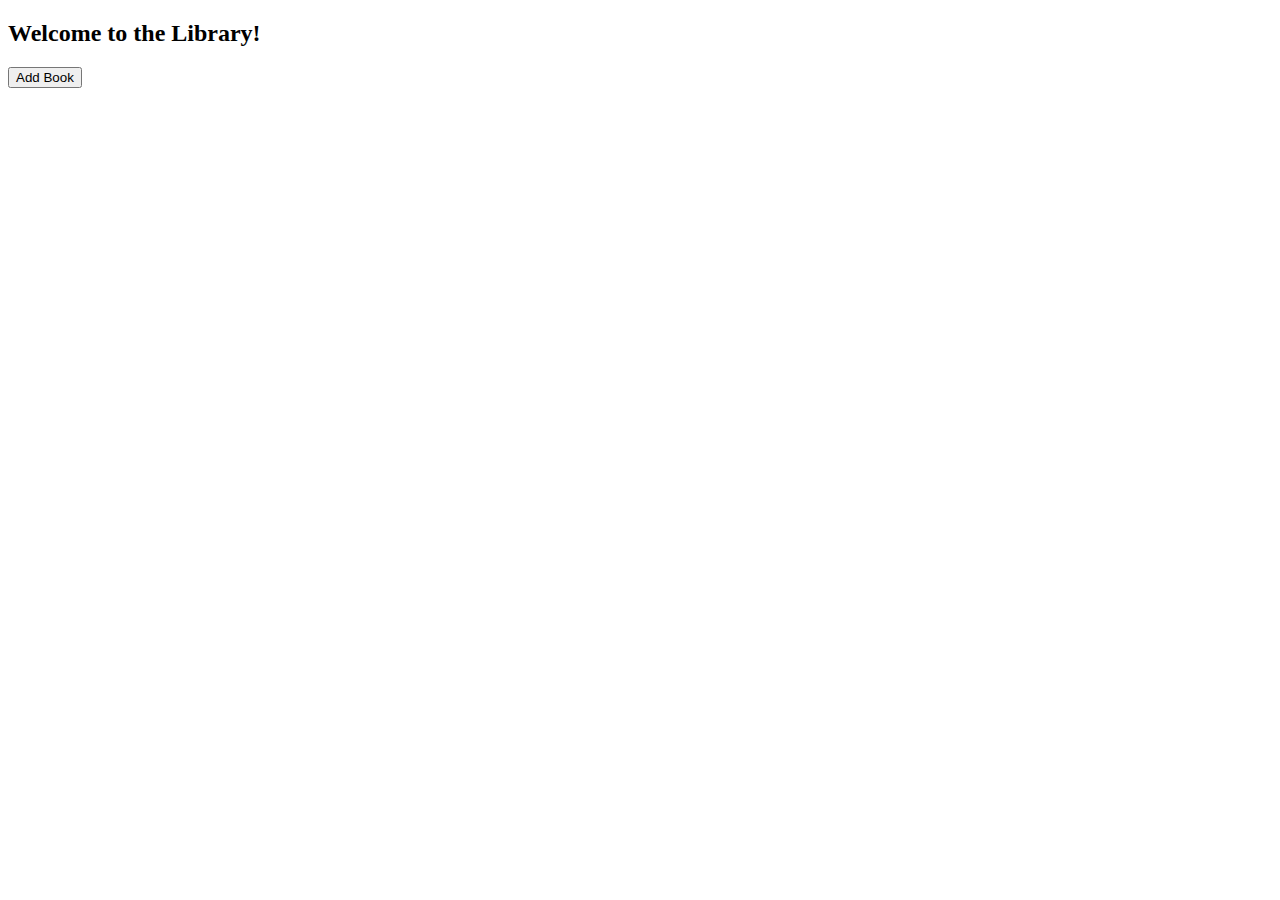
==== index.html @ 1db8d31b "first commit of library" ====
<!DOCTYPE html>
<html>
<head>
  <title>The Library</title>
  <meta charset="UTF-8"/>

  <link href="https://cdn.jsdelivr.net/npm/bootstrap@5.1.3/dist/css/bootstrap.min.css" rel="stylesheet" integrity="sha384-1BmE4kWBq78iYhFldvKuhfTAU6auU8tT94WrHftjDbrCEXSU1oBoqyl2QvZ6jIW3" crossorigin="anonymous">
  <script src="https://cdn.jsdelivr.net/npm/bootstrap@5.1.3/dist/js/bootstrap.bundle.min.js" integrity="sha384-ka7Sk0Gln4gmtz2MlQnikT1wXgYsOg+OMhuP+IlRH9sENBO0LRn5q+8nbTov4+1p" crossorigin="anonymous"></script>

</head>
<body>
    <h2>Welcome to the Library!</h2>

    <div class="container" id="bookshelf">
      <!-- <div class="row">
        <div class="col">
          Column
        </div>
        <div class="col">
          Column
        </div>
        <div class="col">
          Column
        </div>
      </div> -->
    </div>

    <!-- <a href='http://127.0.0.1:5500/the_odin_project/library/newBook.html'>
      <button id="btnNewBookPage" type="button" class="btn btn-outline-success">Add Book</button>
    </a> -->

    <button id="btnNewBookPage" type="button" class="btn btn-outline-success">Add Book</button>

    <div class="container" id="bookAddForm" style="display: none;padding: 40px;">

      <h2>Please enter book details:</h2>
      
      <!-- title, author, pages, read -->

      <!-- Title -->
      <div class="input-group mb-3">
          <span class="input-group-text" id="basic-addon1">Title</span>
          <input id="BookTitle" type="text" class="form-control" placeholder="Book Title" aria-label="Username" aria-describedby="basic-addon1">
      </div>

      <!-- Author -->
      <div class="input-group mb-3">
          <span class="input-group-text" id="basic-addon1">Author</span>
          <input id="BookAuthor" type="text" class="form-control" placeholder="Book Author Name" aria-label="Username" aria-describedby="basic-addon1">
      </div>
      
      <!-- Pages -->
      <label for="customRange2" class="form-label">Number of pages</label>
      <input id="BookPages" type="range" class="form-range" min="0" max="1200" id="customRange2" oninput="pageOutputId.value = BookPages.value">
      <output name="pageOutputName" id="pageOutputId">600</output>

      <!-- Read? -->
      <div class="form-check">
          <input class="form-check-input" type="checkbox" value="" id="readOrNot">
          <label class="form-check-label" for="flexCheckDefault">
          Have you read it?
          </label>
      </div>

      <!-- Cancel/Back -->
      <button id="btnCloseAdd" type="button" class="btn btn-danger">Cancel</button>
      
      <!-- Add book -->
      <button id="btnAddBook" type="button" class="btn btn-success">Add Book</button>

  </div>
  
    <script src="books.js"></script> 

</body>
</html>
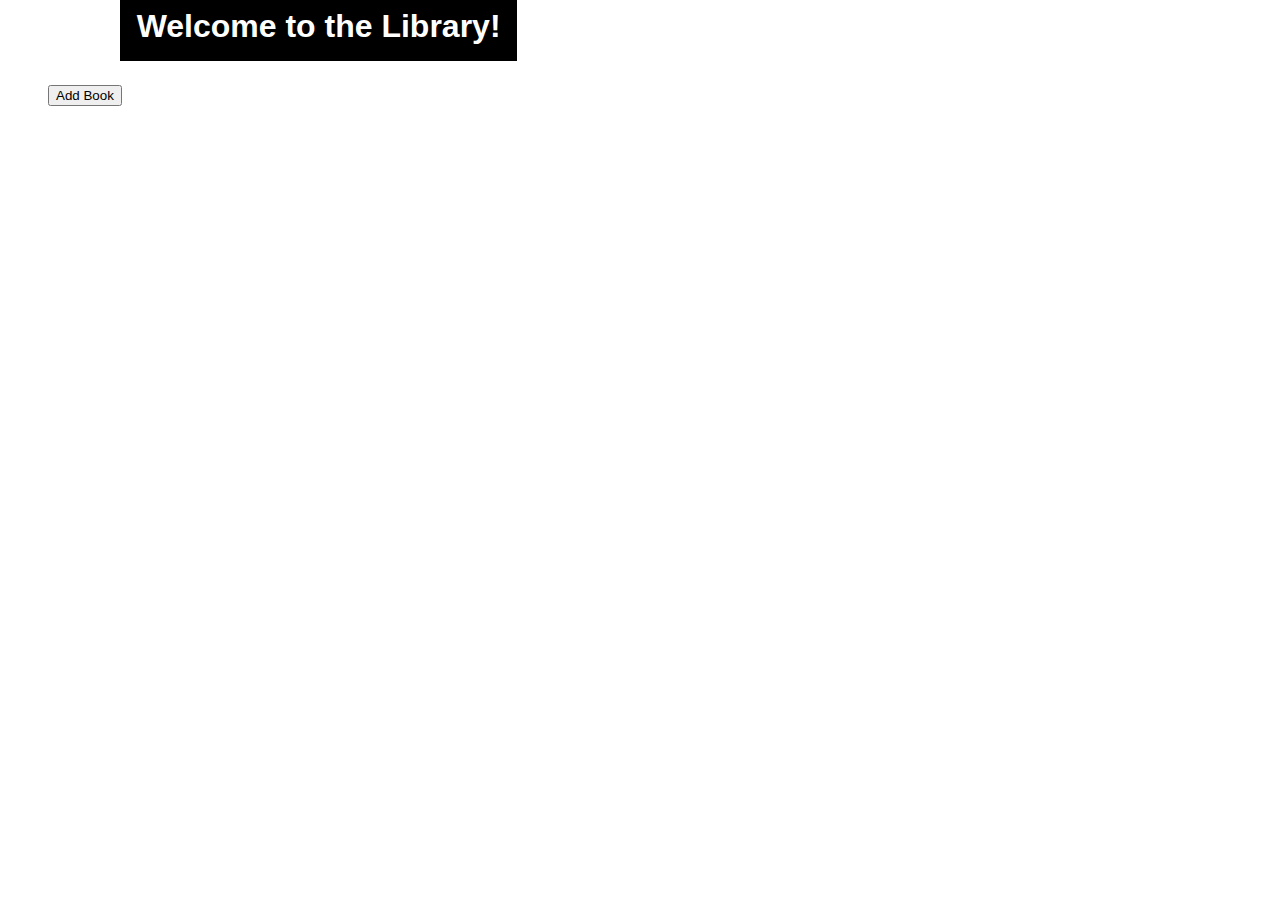
==== commit 31475999: "added error handling, local storage of objects for persistance of books created after page reload. a" ====
--- a/index.html
+++ b/index.html
@@ -6,69 +6,89 @@
 
   <link href="https://cdn.jsdelivr.net/npm/bootstrap@5.1.3/dist/css/bootstrap.min.css" rel="stylesheet" integrity="sha384-1BmE4kWBq78iYhFldvKuhfTAU6auU8tT94WrHftjDbrCEXSU1oBoqyl2QvZ6jIW3" crossorigin="anonymous">
   <script src="https://cdn.jsdelivr.net/npm/bootstrap@5.1.3/dist/js/bootstrap.bundle.min.js" integrity="sha384-ka7Sk0Gln4gmtz2MlQnikT1wXgYsOg+OMhuP+IlRH9sENBO0LRn5q+8nbTov4+1p" crossorigin="anonymous"></script>
+  <link rel="stylesheet" href="css/custom.css" />
 
 </head>
 <body>
-    <h2>Welcome to the Library!</h2>
 
-    <div class="container" id="bookshelf">
-      <!-- <div class="row">
-        <div class="col">
-          Column
-        </div>
-        <div class="col">
-          Column
-        </div>
-        <div class="col">
-          Column
-        </div>
-      </div> -->
-    </div>
+    <!-- Credit: Code forked from Paul Irish of Smashing Magazine -->
+    <!-- taken from https://codepen.io/WebDevLyna/pen/OvMRmY -->
+    <!-- <div class="container">
+      <div class="panel__image panel__image--book">
+        <a href="#" class="books__book__image">
+            <div class="books__book__img">
+                <img src="https://d33wubrfki0l68.cloudfront.net/91ed41706514200a7ef212ebfeead7471354e622/01dcc/images/books/design-systems--large-opt.png" style="max-height: 200px;">
+            </div>
+        </a>
+      </div>
+    </div> -->
 
-    <!-- <a href='http://127.0.0.1:5500/the_odin_project/library/newBook.html'>
-      <button id="btnNewBookPage" type="button" class="btn btn-outline-success">Add Book</button>
-    </a> -->
+    <div class="container" style="position:absolute">
+      <h1><span class="w1"><span class="w2">Welcome to the Library!</span></span></h1>
 
-    <button id="btnNewBookPage" type="button" class="btn btn-outline-success">Add Book</button>
-
-    <div class="container" id="bookAddForm" style="display: none;padding: 40px;">
-
-      <h2>Please enter book details:</h2>
-      
-      <!-- title, author, pages, read -->
-
-      <!-- Title -->
-      <div class="input-group mb-3">
-          <span class="input-group-text" id="basic-addon1">Title</span>
-          <input id="BookTitle" type="text" class="form-control" placeholder="Book Title" aria-label="Username" aria-describedby="basic-addon1">
+      <div class="container p-3 my-3 bg-dark text-white" id="bookshelf">
+        <!-- <div class="row">
+          <div class="col">
+            Column
+          </div>
+          <div class="col">
+            Column
+          </div>
+          <div class="col">
+            Column
+          </div>
+        </div> -->
       </div>
 
-      <!-- Author -->
-      <div class="input-group mb-3">
-          <span class="input-group-text" id="basic-addon1">Author</span>
-          <input id="BookAuthor" type="text" class="form-control" placeholder="Book Author Name" aria-label="Username" aria-describedby="basic-addon1">
-      </div>
-      
-      <!-- Pages -->
-      <label for="customRange2" class="form-label">Number of pages</label>
-      <input id="BookPages" type="range" class="form-range" min="0" max="1200" id="customRange2" oninput="pageOutputId.value = BookPages.value">
-      <output name="pageOutputName" id="pageOutputId">600</output>
+      <!-- <a href='http://127.0.0.1:5500/the_odin_project/library/newBook.html'>
+        <button id="btnNewBookPage" type="button" class="btn btn-outline-success">Add Book</button>
+      </a> -->
 
-      <!-- Read? -->
-      <div class="form-check">
-          <input class="form-check-input" type="checkbox" value="" id="readOrNot">
-          <label class="form-check-label" for="flexCheckDefault">
-          Have you read it?
-          </label>
+      <div class="d-grid gap-2" style="margin:40px">
+        <button id="btnNewBookPage" class="btn btn-light" type="button">Add Book</button>
       </div>
 
-      <!-- Cancel/Back -->
-      <button id="btnCloseAdd" type="button" class="btn btn-danger">Cancel</button>
-      
-      <!-- Add book -->
-      <button id="btnAddBook" type="button" class="btn btn-success">Add Book</button>
+      <div class="container" id="bookAddForm" style="display: none;padding: 40px;">
 
-  </div>
+        <h1><span class="w1"><span class="w2">Please enter book details:</span></span></h1>
+        
+        <!-- title, author, pages, read -->
+
+        <!-- Title -->
+        <div class="input-group mb-3">
+            <span class="input-group-text" id="basic-addon1">Title</span>
+            <input id="BookTitle" type="text" class="form-control" placeholder="Book Title" aria-label="Username" aria-describedby="basic-addon1">
+        </div>
+
+        <!-- Author -->
+        <div class="input-group mb-3">
+            <span class="input-group-text" id="basic-addon1">Author</span>
+            <input id="BookAuthor" type="text" class="form-control" placeholder="Book Author Name" aria-label="Username" aria-describedby="basic-addon1">
+        </div>
+        
+        <!-- Pages -->
+        <label for="customRange2" class="form-label" style="background-color:black;color:white;font-size: large;">Number of pages</label>
+        <input id="BookPages" type="range" class="form-range" min="0" max="1200" id="customRange2" oninput="pageOutputId.value = BookPages.value">
+        <div style="text-align:right;"><output name="pageOutputName" id="pageOutputId" style="background-color:black;color:white;font-size: larger;"></output></div>
+        
+
+        <!-- Read? -->
+        <div class="form-check">
+            <input class="form-check-input" type="checkbox" value="" id="readOrNot">
+            <label class="form-check-label" for="flexCheckDefault" style="background-color:black;color:white;font-size: large;">
+            Have you read it?
+            </label>
+        </div>
+
+        <!-- Cancel/Back -->
+        <button id="btnCloseAdd" type="button" class="btn btn-danger">Cancel</button>
+        
+        <!-- Add book -->
+        <button id="btnAddBook" type="button" class="btn btn-success">Add Book</button>
+
+      </div>
+
+    </div>
   
     <script src="books.js"></script> 
 
--- a/css/custom.css
+++ b/css/custom.css
@@ -0,0 +1,137 @@
+/* Center the book */
+.panel__image.panel__image--book {
+    display: flex;
+    justify-content: center;
+    align-items: center;
+    position: relative;
+    top: 60px;
+}
+
+/* .product-panel--book .panel__image--book {
+	position: absolute;
+	max-width: 500px;
+	top: calc(-5em - 5vw);
+	right: 0;
+}
+
+.product-panel .panel__image {
+	width: calc(30% + 2vw);
+	-ms-flex-order: 1;
+	order: 1;
+} */
+
+.article__content a:not(.btn):not(.toolbar-item) {
+	color: #006fc6;
+}
+
+.product-panel--book .panel__image--book img {
+	width: 100% !important;
+}
+
+.books__book__img {
+	width: 100%;
+	max-width: 20px;
+	will-change: transform;
+	transform-origin: 0 100%;
+	transform: rotate(-10deg);
+	transition: transform 0.3s ease-out;
+}
+
+.books__book__img:hover {
+    transform: rotate(0);
+}
+
+.author__image-wrapper::before,
+.books__book__image::before {
+    display: block;
+    content: "";
+    height: 20%;
+    width: 45%;
+    position: absolute;
+    background-image: url(https://i.imgur.com/5udcDlp.png);
+    background-size: 100% auto;
+    background-repeat: no-repeat;
+    top: 84%;
+    left: 35%;
+    right: 0;
+    transition: all 0.2s ease-out;
+    transform-origin: 30% 50%;
+    pointer-events: none;
+}
+
+.books__book__image:hover {
+    position: relative;
+}
+
+
+/* from codepen */
+/* https://codepen.io/juhanirusi/pen/NWjzaBb */
+
+html {
+    min-height: 100%;
+   
+   /* Code above makes sure our page actually covers the entire viewport. */
+   
+    background-image: url(https://panoramicireland.com/images/2018/08/06/panoramic-ireland-trinity-long-room-library-3837.jpg);
+    background-size: cover;
+   
+   /* "cover" tells the browser to make sure the image always covers the entire container, in this case html. The browser will cover the container even if it has to stretch the image or cut a little bit off the edges. */
+   
+    background-repeat: no-repeat;
+   
+   /* The browser can also choose to display your background image as tiles depending on its size. To prevent this from happening, use no-repeat: */
+   
+    background-position: center;
+
+    -webkit-background-size: cover;
+    -moz-background-size: cover;
+    -o-background-size: cover;
+ 
+ }
+ 
+ /* To keep things pretty, we will keep our image always centered, this will center the image both horizontally and vertically at all times.*/
+ 
+   
+ 
+ 
+ 
+ 
+ 
+ /* Optional: How to Add a Media Query for Mobile
+ To add some icing on the cake, you may wish to add a media query for smaller screens: */
+ 
+ /* @media only screen and (max-width: 767px) {
+   html {
+      background-image: url(smaller-image.jpg);
+   }
+ } */
+ 
+ /* You can downsize your original image to improve page load speed on mobile internet connections! */
+
+/* from https://codepen.io/paulradzkov/pen/ejyHK */
+
+ h1 {
+    margin: auto 4em;
+    font-family: sans-serif;
+  }
+  
+  h1 .w1 {
+    background-color: black;
+    color: white;
+    padding: 0.02em;
+    box-shadow:0 0 0 0.5em black;
+  }
+  h1 .w2 {
+    position: relative;
+  }
+  
+  /* positioning */
+  html, body {
+    /* display: flex; */
+    flex-direction: column;
+    min-height: 100%;
+  }
+  
+  body {
+    flex-grow: 1;
+  }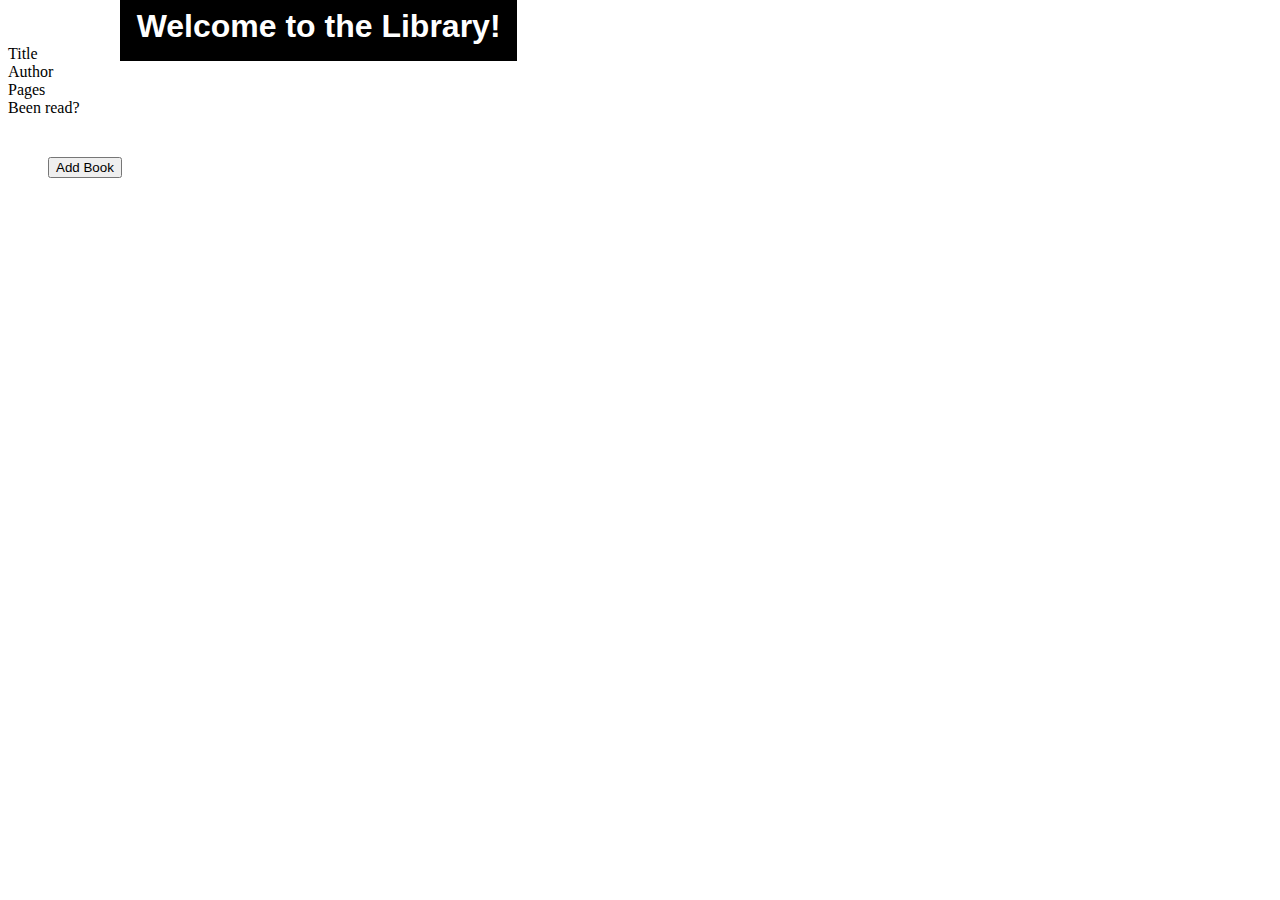
==== commit 34df98db: "added headers to bookshelf container" ====
--- a/index.html
+++ b/index.html
@@ -27,17 +27,20 @@
       <h1><span class="w1"><span class="w2">Welcome to the Library!</span></span></h1>
 
       <div class="container p-3 my-3 bg-dark text-white" id="bookshelf">
-        <!-- <div class="row">
+        <div class="row">
           <div class="col">
-            Column
+            Title
           </div>
           <div class="col">
-            Column
+            Author
           </div>
           <div class="col">
-            Column
+            Pages
           </div>
-        </div> -->
+          <div class="col">
+            Been read?
+          </div>
+        </div>
       </div>
 
       <!-- <a href='http://127.0.0.1:5500/the_odin_project/library/newBook.html'>
